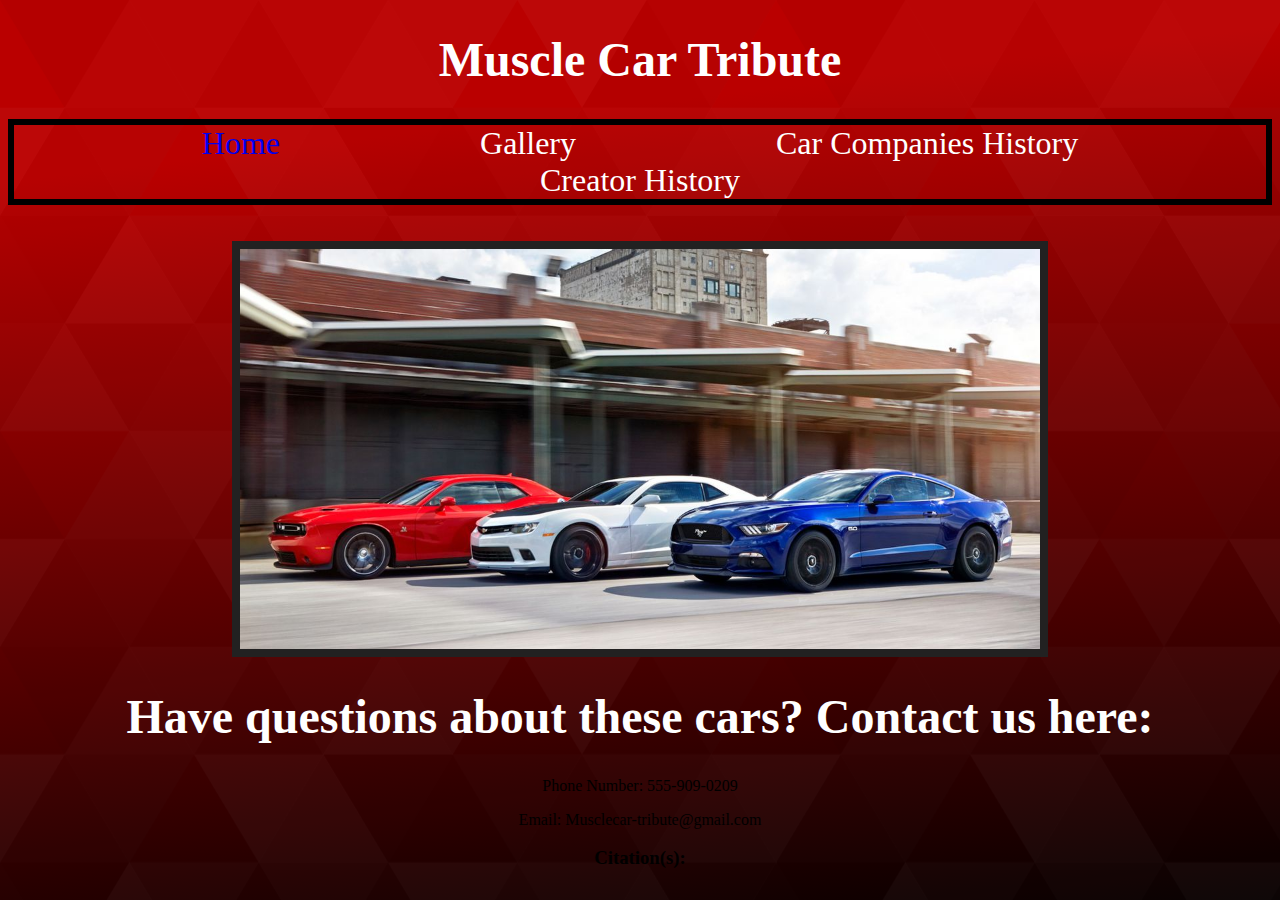
==== index.html @ 036caab7 "Updated homepage with a header, footer, image, background, and nav bar. Styled it all using css" ====
<!DOCTYPE html>
<html lang="en">
<head>
    <meta charset="UTF-8">
    <meta name="viewport" content="width=device-width, initial-scale=1.0">
    <title>Document</title>
    <link rel="stylesheet" href="index.css">
    <link rel="icon" href="images/favicon logo.png" type="image/gif" sizes="32x32">
</head>
<body>

    <div class="heading">
    <h1 id="h-one">Muscle Car Tribute</h1>
    </div>

    <div class="navigation">
    <a id="home" href="index.html">Home</a>
    <a id="gallery" href="">Gallery</a>
    <a id="carCompaniesHistory" href="">Car Companies History</a>
    <a id="creatorHistory" href="">Creator History</a>
    </div><br><br>
    
    <img id="img-1" src="images/all three cars.jpg">

    <div class="footer">
    <h1 id="h-two">Have questions about these cars? Contact us here:</h1>
    <p id="p-1">Phone Number: 555-909-0209</p>
    <p id="p-2">Email: Musclecar-tribute@gmail.com</p>
    <h3 id="h3-one">Citation(s):</h3>
    </div>
</body>
</html>
---- index.css ----
body {
    background-color: #000000;
    background-image: url("data:image/svg+xml,%3Csvg xmlns='http://www.w3.org/2000/svg' width='100%25'%3E%3Cdefs%3E%3ClinearGradient id='a' gradientUnits='userSpaceOnUse' x1='0' x2='0' y1='0' y2='100%25' gradientTransform='rotate(173,960,484)'%3E%3Cstop offset='0' stop-color='%23000000'/%3E%3Cstop offset='1' stop-color='%23ba0000'/%3E%3C/linearGradient%3E%3Cpattern patternUnits='userSpaceOnUse' id='b' width='776' height='646.7' x='0' y='0' viewBox='0 0 1080 900'%3E%3Cg fill-opacity='0.03'%3E%3Cpolygon fill='%23444' points='90 150 0 300 180 300'/%3E%3Cpolygon points='90 150 180 0 0 0'/%3E%3Cpolygon fill='%23AAA' points='270 150 360 0 180 0'/%3E%3Cpolygon fill='%23DDD' points='450 150 360 300 540 300'/%3E%3Cpolygon fill='%23999' points='450 150 540 0 360 0'/%3E%3Cpolygon points='630 150 540 300 720 300'/%3E%3Cpolygon fill='%23DDD' points='630 150 720 0 540 0'/%3E%3Cpolygon fill='%23444' points='810 150 720 300 900 300'/%3E%3Cpolygon fill='%23FFF' points='810 150 900 0 720 0'/%3E%3Cpolygon fill='%23DDD' points='990 150 900 300 1080 300'/%3E%3Cpolygon fill='%23444' points='990 150 1080 0 900 0'/%3E%3Cpolygon fill='%23DDD' points='90 450 0 600 180 600'/%3E%3Cpolygon points='90 450 180 300 0 300'/%3E%3Cpolygon fill='%23666' points='270 450 180 600 360 600'/%3E%3Cpolygon fill='%23AAA' points='270 450 360 300 180 300'/%3E%3Cpolygon fill='%23DDD' points='450 450 360 600 540 600'/%3E%3Cpolygon fill='%23999' points='450 450 540 300 360 300'/%3E%3Cpolygon fill='%23999' points='630 450 540 600 720 600'/%3E%3Cpolygon fill='%23FFF' points='630 450 720 300 540 300'/%3E%3Cpolygon points='810 450 720 600 900 600'/%3E%3Cpolygon fill='%23DDD' points='810 450 900 300 720 300'/%3E%3Cpolygon fill='%23AAA' points='990 450 900 600 1080 600'/%3E%3Cpolygon fill='%23444' points='990 450 1080 300 900 300'/%3E%3Cpolygon fill='%23222' points='90 750 0 900 180 900'/%3E%3Cpolygon points='270 750 180 900 360 900'/%3E%3Cpolygon fill='%23DDD' points='270 750 360 600 180 600'/%3E%3Cpolygon points='450 750 540 600 360 600'/%3E%3Cpolygon points='630 750 540 900 720 900'/%3E%3Cpolygon fill='%23444' points='630 750 720 600 540 600'/%3E%3Cpolygon fill='%23AAA' points='810 750 720 900 900 900'/%3E%3Cpolygon fill='%23666' points='810 750 900 600 720 600'/%3E%3Cpolygon fill='%23999' points='990 750 900 900 1080 900'/%3E%3Cpolygon fill='%23999' points='180 0 90 150 270 150'/%3E%3Cpolygon fill='%23444' points='360 0 270 150 450 150'/%3E%3Cpolygon fill='%23FFF' points='540 0 450 150 630 150'/%3E%3Cpolygon points='900 0 810 150 990 150'/%3E%3Cpolygon fill='%23222' points='0 300 -90 450 90 450'/%3E%3Cpolygon fill='%23FFF' points='0 300 90 150 -90 150'/%3E%3Cpolygon fill='%23FFF' points='180 300 90 450 270 450'/%3E%3Cpolygon fill='%23666' points='180 300 270 150 90 150'/%3E%3Cpolygon fill='%23222' points='360 300 270 450 450 450'/%3E%3Cpolygon fill='%23FFF' points='360 300 450 150 270 150'/%3E%3Cpolygon fill='%23444' points='540 300 450 450 630 450'/%3E%3Cpolygon fill='%23222' points='540 300 630 150 450 150'/%3E%3Cpolygon fill='%23AAA' points='720 300 630 450 810 450'/%3E%3Cpolygon fill='%23666' points='720 300 810 150 630 150'/%3E%3Cpolygon fill='%23FFF' points='900 300 810 450 990 450'/%3E%3Cpolygon fill='%23999' points='900 300 990 150 810 150'/%3E%3Cpolygon points='0 600 -90 750 90 750'/%3E%3Cpolygon fill='%23666' points='0 600 90 450 -90 450'/%3E%3Cpolygon fill='%23AAA' points='180 600 90 750 270 750'/%3E%3Cpolygon fill='%23444' points='180 600 270 450 90 450'/%3E%3Cpolygon fill='%23444' points='360 600 270 750 450 750'/%3E%3Cpolygon fill='%23999' points='360 600 450 450 270 450'/%3E%3Cpolygon fill='%23666' points='540 600 630 450 450 450'/%3E%3Cpolygon fill='%23222' points='720 600 630 750 810 750'/%3E%3Cpolygon fill='%23FFF' points='900 600 810 750 990 750'/%3E%3Cpolygon fill='%23222' points='900 600 990 450 810 450'/%3E%3Cpolygon fill='%23DDD' points='0 900 90 750 -90 750'/%3E%3Cpolygon fill='%23444' points='180 900 270 750 90 750'/%3E%3Cpolygon fill='%23FFF' points='360 900 450 750 270 750'/%3E%3Cpolygon fill='%23AAA' points='540 900 630 750 450 750'/%3E%3Cpolygon fill='%23FFF' points='720 900 810 750 630 750'/%3E%3Cpolygon fill='%23222' points='900 900 990 750 810 750'/%3E%3Cpolygon fill='%23222' points='1080 300 990 450 1170 450'/%3E%3Cpolygon fill='%23FFF' points='1080 300 1170 150 990 150'/%3E%3Cpolygon points='1080 600 990 750 1170 750'/%3E%3Cpolygon fill='%23666' points='1080 600 1170 450 990 450'/%3E%3Cpolygon fill='%23DDD' points='1080 900 1170 750 990 750'/%3E%3C/g%3E%3C/pattern%3E%3C/defs%3E%3Crect x='0' y='0' fill='url(%23a)' width='100%25' height='100%25'/%3E%3Crect x='0' y='0' fill='url(%23b)' width='100%25' height='100%25'/%3E%3C/svg%3E");
    background-attachment: fixed;
    background-size: cover;
}

.heading {
    text-align: center;
}

#h-one {
    color: white;
    font-size: 3rem;
}

#img-1 {
    width: 50rem;
    display: block;
    margin-left: auto;
    margin-right: auto;
    border: solid .5rem rgb(34, 33, 33);
}

.footer {
    text-align: center;
}

#h-two {
    color: white;
    font-size: 3rem;
}

.navigation {
    text-align: center;
    font-size: 2rem;
}

.navigation {
    border: solid .4rem black;
}

.navigation > a {
    border: solid 6rem transparent;
}

a {
    text-decoration: none;
}

a:visited {
    color: white;
}

a:hover {
   color: green;
   text-decoration: underline solid blue;
}

a:active {
    color: purple;
    text-decoration: underline solid yellow;
}
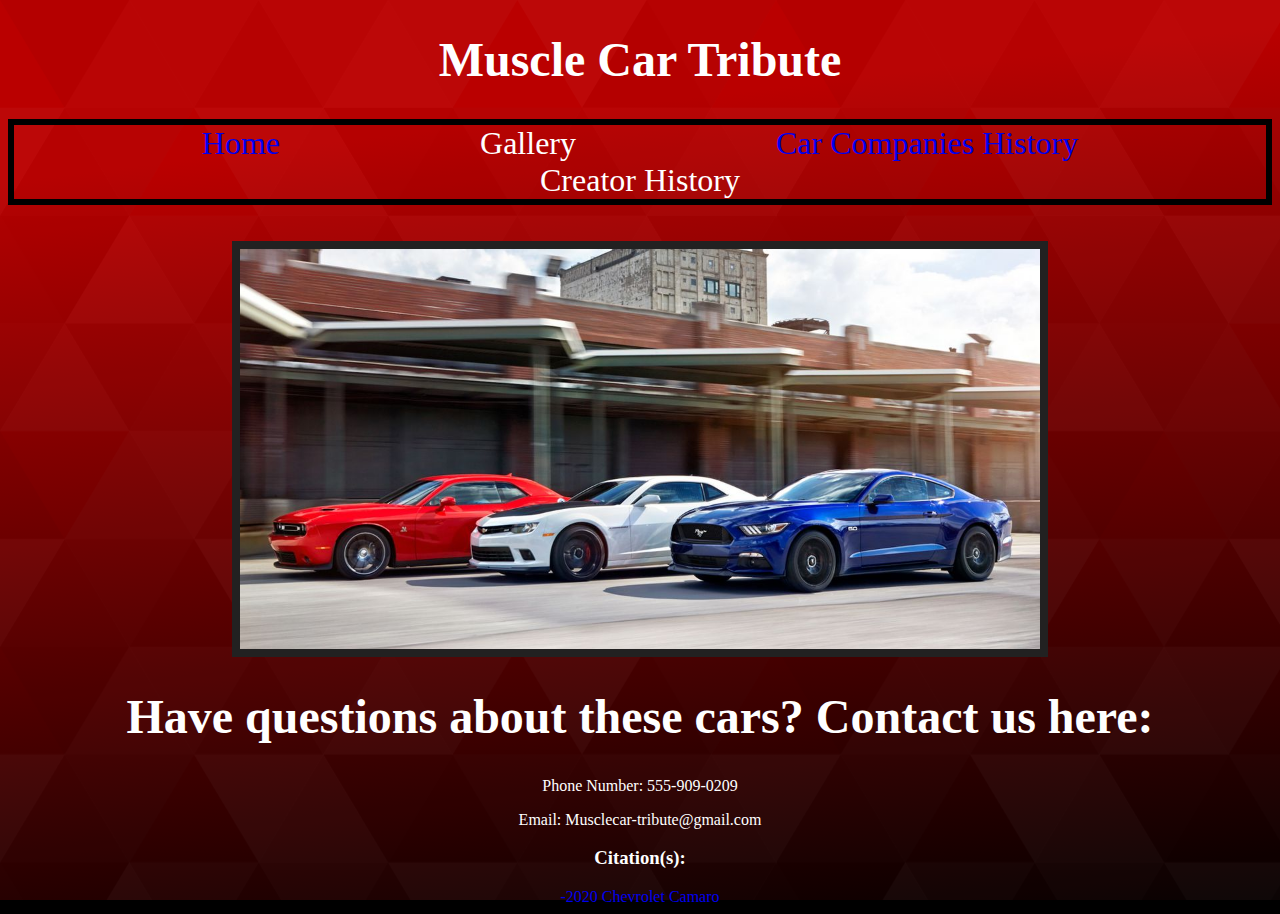
==== commit 596dbefc: "added another page, a new font, and images" ====
--- a/index.html
+++ b/index.html
@@ -16,7 +16,7 @@
     <div class="navigation">
     <a id="home" href="index.html">Home</a>
     <a id="gallery" href="">Gallery</a>
-    <a id="carCompaniesHistory" href="">Car Companies History</a>
+    <a id="carCompaniesHistory" href="car company history.html">Car Companies History</a>
     <a id="creatorHistory" href="">Creator History</a>
     </div><br><br>
     
@@ -27,6 +27,7 @@
     <p id="p-1">Phone Number: 555-909-0209</p>
     <p id="p-2">Email: Musclecar-tribute@gmail.com</p>
     <h3 id="h3-one">Citation(s):</h3>
+    <a id="a1" href="https://www.youtube.com/watch?v=B7-07gzPo2c" target="_blank">-2020 Chevrolet Camaro</a>
     </div>
 </body>
 </html>--- a/index.css
+++ b/index.css
@@ -24,6 +24,7 @@
 
 .footer {
     text-align: center;
+    color: white;
 }
 
 #h-two {
@@ -61,6 +62,3 @@
     color: purple;
     text-decoration: underline solid yellow;
 }
-
-
-
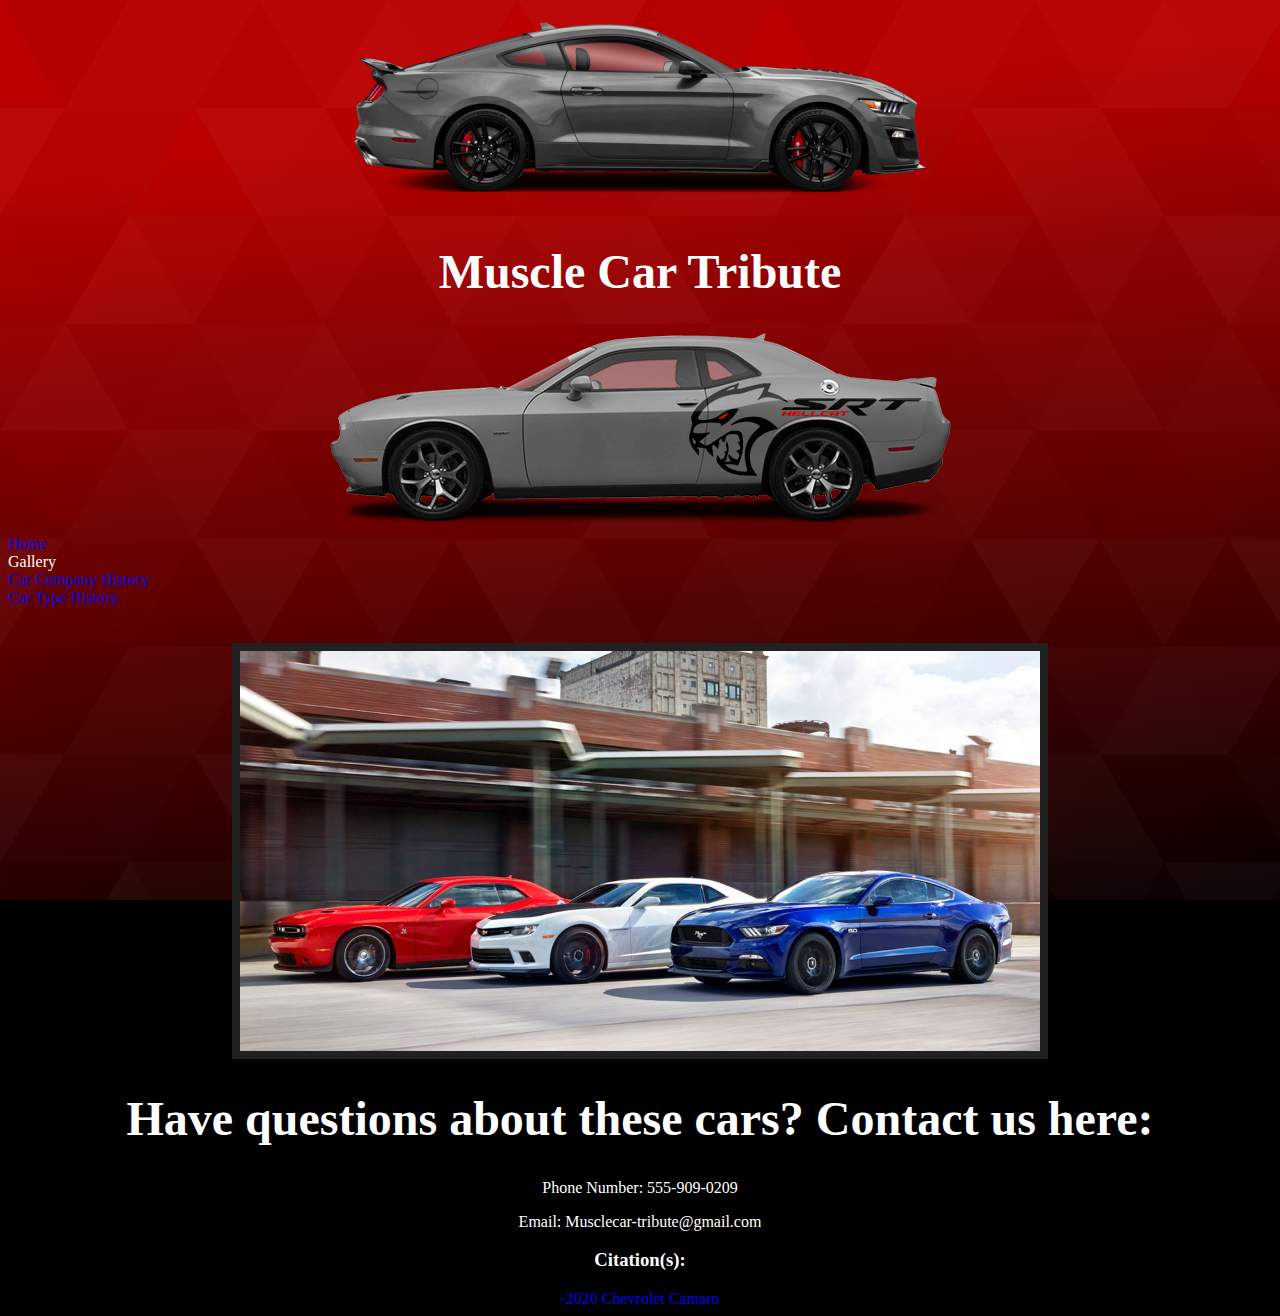
==== commit 842acc83: "added another page with three more images, finished the banner for the header, and reformatted every" ====
--- a/index.html
+++ b/index.html
@@ -10,16 +10,20 @@
 <body>
 
     <div class="heading">
-    <h1 id="h-one">Muscle Car Tribute</h1>
+    <div class="heading-1"><img id="banner1" src="images/banner1.png"></div>
+    <div class="heading-2"><h1 id="h-one">Muscle Car Tribute</h1></div>
+    <div class="heading-3"><img id="banner2" src="images/banner2.png"></div>
     </div>
 
-    <div class="navigation">
-    <a id="home" href="index.html">Home</a>
-    <a id="gallery" href="">Gallery</a>
-    <a id="carCompaniesHistory" href="car company history.html">Car Companies History</a>
-    <a id="creatorHistory" href="">Creator History</a>
+    <div class="navContainer">
+        <div class="navBarExtra1"></div>
+        <div class="navBox1" id="navBox"><a href="index.html" id="navText">Home</a></div>
+        <div class="navBox2" id="navBox"><a href="" id="navText">Gallery</a></div>
+        <div class="navBox3" id="navBox"><a href="car company history.html" id="navText">Car Company History</a></div>
+        <div class="navBox4" id="navBox"><a href="car type history.html" id="navText">Car Type History</a></div>
+        <div class="navBarExtra2"></div>
     </div><br><br>
-    
+
     <img id="img-1" src="images/all three cars.jpg">
 
     <div class="footer">
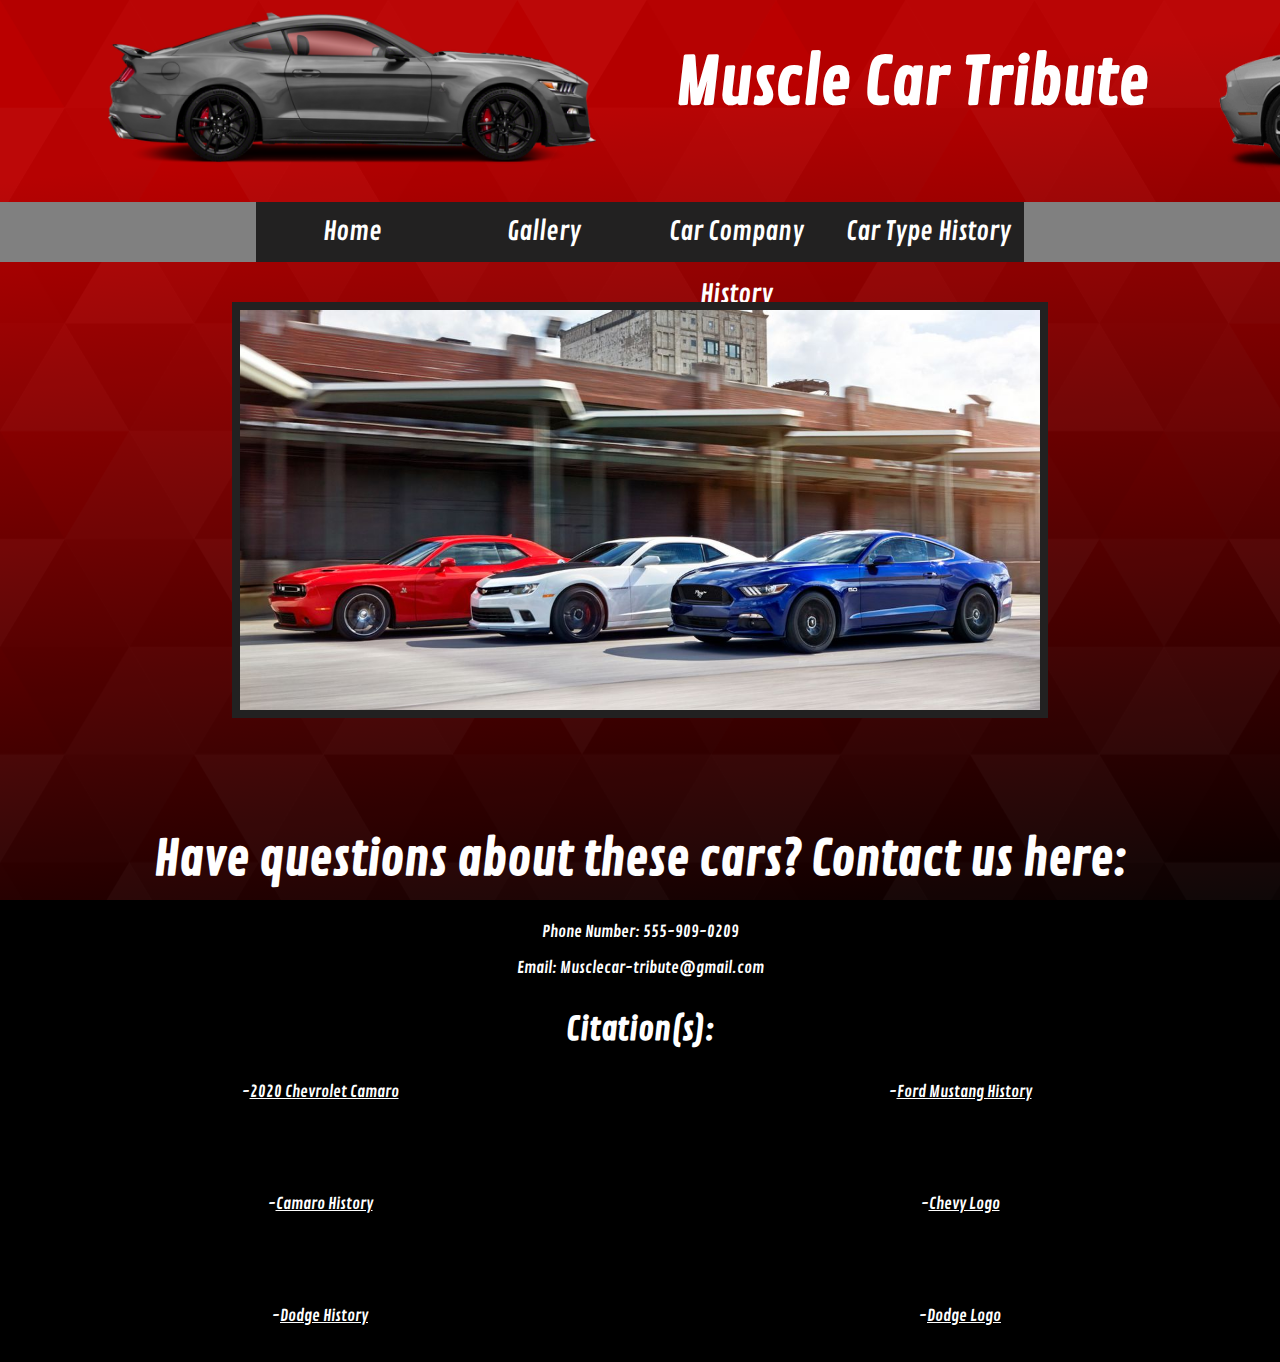
==== commit 3b947af4: "reformatted all of the pages, fixed the footer, added more content to two of the pages, and restyled" ====
--- a/index.html
+++ b/index.html
@@ -3,7 +3,7 @@
 <head>
     <meta charset="UTF-8">
     <meta name="viewport" content="width=device-width, initial-scale=1.0">
-    <title>Document</title>
+    <title>Muscle Car Tribute</title>
     <link rel="stylesheet" href="index.css">
     <link rel="icon" href="images/favicon logo.png" type="image/gif" sizes="32x32">
 </head>
@@ -18,20 +18,29 @@
     <div class="navContainer">
         <div class="navBarExtra1"></div>
         <div class="navBox1" id="navBox"><a href="index.html" id="navText">Home</a></div>
-        <div class="navBox2" id="navBox"><a href="" id="navText">Gallery</a></div>
+        <div class="navBox2" id="navBox"><a href="gallery.html" id="navText">Gallery</a></div>
         <div class="navBox3" id="navBox"><a href="car company history.html" id="navText">Car Company History</a></div>
         <div class="navBox4" id="navBox"><a href="car type history.html" id="navText">Car Type History</a></div>
         <div class="navBarExtra2"></div>
     </div><br><br>
 
-    <img id="img-1" src="images/all three cars.jpg">
+    <img id="img-1" src="images/all three cars.jpg"><br><br><br><br>
+
+    <h1 id="h-two">Have questions about these cars? Contact us here:</h1>
+    <p id="p-1">Phone Number: 555-909-0209</p>
+    <p id="p-1">Email: Musclecar-tribute@gmail.com</p>
+    <h3 id="h3-one">Citation(s):</h3>
 
     <div class="footer">
-    <h1 id="h-two">Have questions about these cars? Contact us here:</h1>
-    <p id="p-1">Phone Number: 555-909-0209</p>
-    <p id="p-2">Email: Musclecar-tribute@gmail.com</p>
-    <h3 id="h3-one">Citation(s):</h3>
-    <a id="a1" href="https://www.youtube.com/watch?v=B7-07gzPo2c" target="_blank">-2020 Chevrolet Camaro</a>
+    <div class="f1"<p id="p-3">-<a id="a1" href="https://www.youtube.com/watch?v=B7-07gzPo2c" target="_blank">2020 Chevrolet Camaro</a></p></div>
+    <div class="f2"<p id="p-3">-<a id="a1" href="https://www.automobilemag.com/news/ford-mustang-history-generations-models-specifications/" target="_blank">Ford Mustang History</a></p></div>
+    <div class="f3"<p id="p-3">-<a id="a1" href="https://www.carcovers.com/resources/the-history-of-dodge-challenger/" target="_blank">Dodge Challenger History</a></p></div>
+    <div class="f4"<p id="p-3">-<a id="a1" href="https://www.caranddriver.com/features/g15382545/chevrolet-camaro-generations-body-styles/?slide=45" target="_blank">Camaro History</a></p></div>
+    <div class="f5"<p id="p-3">-<a id="a1" href="https://www.equipmentworld.com/equipment/article/14952248/trace-the-100-year-evolution-of-chevrolets-bowtie-logo-and-the-vehicles-it-has-adorned-gallery" target="_blank">Chevy Logo</a></p></div>
+    <div class="f6"<p id="p-3">-<a id="a1" href="https://en.wikipedia.org/wiki/Chevrolet" target="_blank">Chevy History</a></p></div>
+    <div class="f7" <p id="p-3">-<a id="a1" href="https://en.wikipedia.org/wiki/Dodge" target="_blank">Dodge History</a></p></div>
+    <div class="f8"<p id="p-3">-<a id="a1" href="https://inkbotdesign.com/ford-logo-design/" target="_blank">Dodge Logo</a></p></div>
+    <div class="f9"<p id="p-3"></p>-<a id="a1" href="https://www.freep.com/story/money/cars/mark-phelan/2019/09/23/ford-mustang-henry-ford-museum-harry-phillips/2378595001/" target="_blank">First Ford Mustang</a></div>
     </div>
 </body>
 </html>--- a/index.css
+++ b/index.css
@@ -3,62 +3,199 @@
     background-image: url("data:image/svg+xml,%3Csvg xmlns='http://www.w3.org/2000/svg' width='100%25'%3E%3Cdefs%3E%3ClinearGradient id='a' gradientUnits='userSpaceOnUse' x1='0' x2='0' y1='0' y2='100%25' gradientTransform='rotate(173,960,484)'%3E%3Cstop offset='0' stop-color='%23000000'/%3E%3Cstop offset='1' stop-color='%23ba0000'/%3E%3C/linearGradient%3E%3Cpattern patternUnits='userSpaceOnUse' id='b' width='776' height='646.7' x='0' y='0' viewBox='0 0 1080 900'%3E%3Cg fill-opacity='0.03'%3E%3Cpolygon fill='%23444' points='90 150 0 300 180 300'/%3E%3Cpolygon points='90 150 180 0 0 0'/%3E%3Cpolygon fill='%23AAA' points='270 150 360 0 180 0'/%3E%3Cpolygon fill='%23DDD' points='450 150 360 300 540 300'/%3E%3Cpolygon fill='%23999' points='450 150 540 0 360 0'/%3E%3Cpolygon points='630 150 540 300 720 300'/%3E%3Cpolygon fill='%23DDD' points='630 150 720 0 540 0'/%3E%3Cpolygon fill='%23444' points='810 150 720 300 900 300'/%3E%3Cpolygon fill='%23FFF' points='810 150 900 0 720 0'/%3E%3Cpolygon fill='%23DDD' points='990 150 900 300 1080 300'/%3E%3Cpolygon fill='%23444' points='990 150 1080 0 900 0'/%3E%3Cpolygon fill='%23DDD' points='90 450 0 600 180 600'/%3E%3Cpolygon points='90 450 180 300 0 300'/%3E%3Cpolygon fill='%23666' points='270 450 180 600 360 600'/%3E%3Cpolygon fill='%23AAA' points='270 450 360 300 180 300'/%3E%3Cpolygon fill='%23DDD' points='450 450 360 600 540 600'/%3E%3Cpolygon fill='%23999' points='450 450 540 300 360 300'/%3E%3Cpolygon fill='%23999' points='630 450 540 600 720 600'/%3E%3Cpolygon fill='%23FFF' points='630 450 720 300 540 300'/%3E%3Cpolygon points='810 450 720 600 900 600'/%3E%3Cpolygon fill='%23DDD' points='810 450 900 300 720 300'/%3E%3Cpolygon fill='%23AAA' points='990 450 900 600 1080 600'/%3E%3Cpolygon fill='%23444' points='990 450 1080 300 900 300'/%3E%3Cpolygon fill='%23222' points='90 750 0 900 180 900'/%3E%3Cpolygon points='270 750 180 900 360 900'/%3E%3Cpolygon fill='%23DDD' points='270 750 360 600 180 600'/%3E%3Cpolygon points='450 750 540 600 360 600'/%3E%3Cpolygon points='630 750 540 900 720 900'/%3E%3Cpolygon fill='%23444' points='630 750 720 600 540 600'/%3E%3Cpolygon fill='%23AAA' points='810 750 720 900 900 900'/%3E%3Cpolygon fill='%23666' points='810 750 900 600 720 600'/%3E%3Cpolygon fill='%23999' points='990 750 900 900 1080 900'/%3E%3Cpolygon fill='%23999' points='180 0 90 150 270 150'/%3E%3Cpolygon fill='%23444' points='360 0 270 150 450 150'/%3E%3Cpolygon fill='%23FFF' points='540 0 450 150 630 150'/%3E%3Cpolygon points='900 0 810 150 990 150'/%3E%3Cpolygon fill='%23222' points='0 300 -90 450 90 450'/%3E%3Cpolygon fill='%23FFF' points='0 300 90 150 -90 150'/%3E%3Cpolygon fill='%23FFF' points='180 300 90 450 270 450'/%3E%3Cpolygon fill='%23666' points='180 300 270 150 90 150'/%3E%3Cpolygon fill='%23222' points='360 300 270 450 450 450'/%3E%3Cpolygon fill='%23FFF' points='360 300 450 150 270 150'/%3E%3Cpolygon fill='%23444' points='540 300 450 450 630 450'/%3E%3Cpolygon fill='%23222' points='540 300 630 150 450 150'/%3E%3Cpolygon fill='%23AAA' points='720 300 630 450 810 450'/%3E%3Cpolygon fill='%23666' points='720 300 810 150 630 150'/%3E%3Cpolygon fill='%23FFF' points='900 300 810 450 990 450'/%3E%3Cpolygon fill='%23999' points='900 300 990 150 810 150'/%3E%3Cpolygon points='0 600 -90 750 90 750'/%3E%3Cpolygon fill='%23666' points='0 600 90 450 -90 450'/%3E%3Cpolygon fill='%23AAA' points='180 600 90 750 270 750'/%3E%3Cpolygon fill='%23444' points='180 600 270 450 90 450'/%3E%3Cpolygon fill='%23444' points='360 600 270 750 450 750'/%3E%3Cpolygon fill='%23999' points='360 600 450 450 270 450'/%3E%3Cpolygon fill='%23666' points='540 600 630 450 450 450'/%3E%3Cpolygon fill='%23222' points='720 600 630 750 810 750'/%3E%3Cpolygon fill='%23FFF' points='900 600 810 750 990 750'/%3E%3Cpolygon fill='%23222' points='900 600 990 450 810 450'/%3E%3Cpolygon fill='%23DDD' points='0 900 90 750 -90 750'/%3E%3Cpolygon fill='%23444' points='180 900 270 750 90 750'/%3E%3Cpolygon fill='%23FFF' points='360 900 450 750 270 750'/%3E%3Cpolygon fill='%23AAA' points='540 900 630 750 450 750'/%3E%3Cpolygon fill='%23FFF' points='720 900 810 750 630 750'/%3E%3Cpolygon fill='%23222' points='900 900 990 750 810 750'/%3E%3Cpolygon fill='%23222' points='1080 300 990 450 1170 450'/%3E%3Cpolygon fill='%23FFF' points='1080 300 1170 150 990 150'/%3E%3Cpolygon points='1080 600 990 750 1170 750'/%3E%3Cpolygon fill='%23666' points='1080 600 1170 450 990 450'/%3E%3Cpolygon fill='%23DDD' points='1080 900 1170 750 990 750'/%3E%3C/g%3E%3C/pattern%3E%3C/defs%3E%3Crect x='0' y='0' fill='url(%23a)' width='100%25' height='100%25'/%3E%3Crect x='0' y='0' fill='url(%23b)' width='100%25' height='100%25'/%3E%3C/svg%3E");
     background-attachment: fixed;
     background-size: cover;
+    font-family: font;
+    margin: 0;
 }
 
 .heading {
-    text-align: center;
+    display: grid;
+    text-align: center;
+    grid-template-columns: 38rem 38rem 38rem;
+    grid-template-rows: 0.1rem;
+}
+
+#banner1 {
+    width: 32rem;
+    height: 11rem;
+    float: right;
 }
 
 #h-one {
     color: white;
-    font-size: 3rem;
+    font-size: 4rem;
+}
+
+#banner2 {
+    width: 31.5rem;
+    height: 11rem;
+    float: left;
 }
 
 #img-1 {
-    width: 50rem;
     display: block;
     margin-left: auto;
     margin-right: auto;
+    width: 50rem;
     border: solid .5rem rgb(34, 33, 33);
+    animation-name: front;
+    animation-duration: 1s;
+    position: relative;
 }
 
 .footer {
-    text-align: center;
-    color: white;
+    display: grid;
+    grid-template-columns: 40rem 40rem;
+    grid-template-rows: 7rem 7rem;
+    text-align: center;
+    color: white;
+}
+
+.f1 {
+    grid-column: 1/1;
+    grid-row: 1/1;
+}
+
+.f2 {
+    grid-column: 2/2;
+    grid-row: 1/1;
+}
+
+.f3 {
+    grid-column: 3/3;
+    grid-row: 1/1;
+}
+
+.f4 {
+    grid-column: 1/1;
+    grid-row: 2/2;
+}
+
+.f5 {
+    grid-column: 2/2;
+    grid-row: 2/2;
+}
+
+.f6 {
+    grid-column: 3/3;
+    grid-row: 2/2;
+}
+
+.f7 {
+    grid-column: 1/1;
+    grid-row: 3/3;
+}
+
+.f8 {
+    grid-column: 2/2;
+    grid-row: 3/3;
+}
+
+.f9 {
+    grid-column: 3/3;
+    grid-row: 3/3;
 }
 
 #h-two {
     color: white;
     font-size: 3rem;
-}
-
-.navigation {
-    text-align: center;
+    text-align: center;
+}
+
+#p-1 {
+    color: white;
+    font-size: 1rem;
+    text-align: center;
+}
+
+#h3-one {
+    color: white;
     font-size: 2rem;
-}
-
-.navigation {
-    border: solid .4rem black;
-}
-
-.navigation > a {
-    border: solid 6rem transparent;
-}
-
-a {
+    text-align: center;
+}
+
+#navText {
+    text-align: center;
+    font-size: 1.6rem;
+    color: white;
     text-decoration: none;
 }
 
-a:visited {
-    color: white;
-}
-
-a:hover {
-   color: green;
-   text-decoration: underline solid blue;
-}
-
-a:active {
-    color: purple;
-    text-decoration: underline solid yellow;
-}
+#navBox:hover {
+    background-color: #404040;
+}
+
+.navContainer {
+    display: grid;
+    flex-wrap: wrap;
+    grid-template-columns: 20% repeat(4, 15%) 20%;
+    grid-template-rows: 200px 60px;
+    text-align: center;
+    vertical-align: middle;
+    line-height: 60px;
+}
+.navBox1 {
+    grid-column: 2 / span 1;
+    grid-row: 2 / span 1;
+    background-color: rgb(34, 33, 33);
+}
+.navBox2 {
+    grid-column: 3 / span 1;
+    grid-row: 2 / span 1;
+    background-color: rgb(34, 33, 33);
+}
+.navBox3 {
+    grid-column: 4 / span 1;
+    grid-row: 2 / span 1;
+    background-color: rgb(34, 33, 33);
+}
+.navBox4 {
+    grid-column: 5 / span 1;
+    grid-row: 2 / span 1;
+    background-color: rgb(34, 33, 33);
+}
+.navBarExtra1 {
+    grid-column: 1 / span 1;
+    grid-row: 2 / span 1;
+    background-color: #808080;
+}
+.navBarExtra2 {
+    grid-column: 6 / span 1;
+    grid-row: 2 / span 1;
+    background-color: #808080;
+}
+
+#a1 {
+    text-decoration: underline;
+    color: white;
+}
+
+@font-face{
+    font-family: font;
+    src: url('fonts/ContrailOne-Regular.ttf');
+}
+
+@keyframes front{
+    0% {
+        border: rgb(34, 33, 33) solid .5rem;
+    }
+
+    25% {
+        left: 25rem;
+        border: solid .5rem red;
+    }
+
+    50% {
+        top: -2rem;
+        border: solid .5rem white;
+    }
+
+    75% {
+        right: 25rem;
+        border: solid .5rem blue;
+    }
+
+    100% {
+        border: solid .5rem rgb(34, 33, 33);
+    }
+    
+}